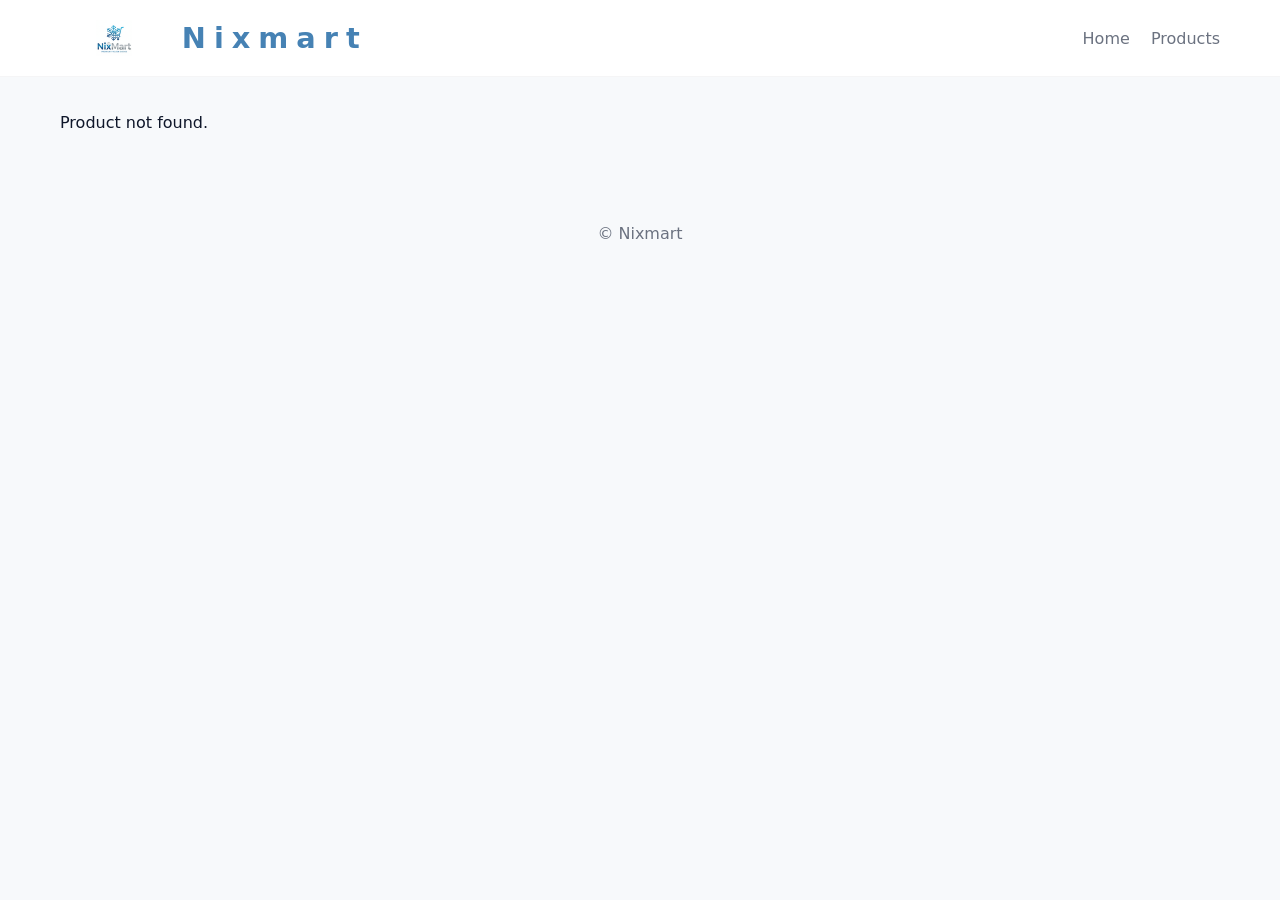
==== product-detail.html @ bf0ab832 "Total changes" ====
<!DOCTYPE html>
<html lang="en">
  <head>
    <meta charset="utf-8" />
    <meta name="viewport" content="width=device-width,initial-scale=1" />
    <title>Product — Nixmart</title>
    <link rel="stylesheet" href="assets/css/styles.css" />
  </head>
  <body class="fade-page">
    <header class="site-header">
      <div class="container header-inner">
        <a class="logo" href="index.html">
          <img
            src="assets/img/logo/logo-180x60.png"
            alt="Nixmart logo"
            class="logo-img"
          />
          <span class="logo-text">Nixmart</span>
        </a>
        <nav class="nav">
          <a href="index.html">Home</a>
          <a href="products.html">Products</a>
        </nav>
      </div>
    </header>

    <main class="container product-detail" id="product-detail-root">
      <!-- Dynamic content will be injected here -->
    </main>

    <footer class="site-footer">
      <div class="container">
        <p>© Nixmart</p>
      </div>
    </footer>

    <script src="assets/js/main.js"></script>
    <script src="assets/js/productData.js"></script>
    <script src="assets/js/renderProductDetail.js"></script>
    <script src="assets/js/lightbox.js"></script>
  </body>
</html>
---- assets/css/styles.css ----
/* Minimal modern styles (mobile-first) */
:root {
  --max-width: 1200px;
  --accent: #0b76ff;
  --bg: #f7f9fb;
  --card: #ffffff;
  --muted: #6b7280;
}
* {
  box-sizing: border-box;
}
html,
body {
  height: 100%;
}
body {
  font-family: Inter, ui-sans-serif, system-ui, -apple-system, "Segoe UI",
    Roboto, "Helvetica Neue", Arial;
  margin: 0;
  background: var(--bg);
  color: #0f172a;
}
.container {
  max-width: var(--max-width);
  margin: 0 auto;
  padding: 1.25rem;
}
.header-inner {
  display: flex;
  align-items: center;
  justify-content: space-between;
}
.logo {
  font-weight: 700;
  letter-spacing: 0.2px;
  text-decoration: none;
  color: inherit;
}
/* Logo image inside header */
.logo-img {
  height: 36px;
  display: inline-block;
  vertical-align: middle;
  margin-right: 0.5rem;
}
.logo-text {
  vertical-align: middle;
  font-weight: 800;
  /* Make logo text slightly larger than nav links for better balance */
  font-size: 1.8rem;
  letter-spacing: 8px;
  color: steelblue;
}
.nav a {
  margin-left: 1rem;
  text-decoration: none;
  color: var(--muted);
}
.site-header {
  background: white;
  border-bottom: 1px solid rgba(15, 23, 42, 0.04);
}
.hero {
  position: relative;
  text-align: center;
  padding: 2.5rem 0;
}
.hero img {
  width: 100%;
  height: auto;
  display: block;
  border-radius: 12px;
}
.hero-content {
  position: absolute;
  left: 50%;
  transform: translateX(-50%);
  top: 30%;
  color: white;
  text-shadow: 0 6px 18px rgba(2, 6, 23, 0.6);
}
.hero h1 {
  font-size: 1.75rem;
  margin: 0;
}
.btn {
  display: inline-block;
  margin-top: 1rem;
  background: var(--accent);
  color: white;
  padding: 0.6rem 1rem;
  border-radius: 8px;
  text-decoration: none;
}
.featured {
  padding: 2rem 0;
}
.grid {
  display: grid;
  gap: 1rem;
  grid-template-columns: repeat(1, 1fr);
}
.card {
  background: var(--card);
  border-radius: 12px;
  overflow: hidden;
  box-shadow: 0 6px 18px rgba(2, 6, 23, 0.06);
}
.card img {
  width: 100%;
  height: 220px;
  object-fit: cover;
}
.card-body {
  padding: 1rem;
}
.card h3 {
  margin: 0 0 0.5rem 0;
}
.price {
  color: var(--accent);
  font-weight: 600;
}
.site-footer {
  padding: 1.25rem 0;
  text-align: center;
  color: var(--muted);
}
.product-detail {
  display: grid;
  gap: 1.5rem;
  grid-template-columns: 1fr;
}
.gallery img {
  width: 100%;
  border-radius: 12px;
}
.details {
  padding: 0;
}
.price-large {
  font-size: 1.5rem;
  color: var(--accent);
}

/* Larger screens */
@media (min-width: 700px) {
  .grid {
    grid-template-columns: repeat(2, 1fr);
  }
  .product-detail {
    grid-template-columns: 1fr 380px;
  }
}
@media (min-width: 1000px) {
  .grid {
    grid-template-columns: repeat(3, 1fr);
  }
  .hero-content {
    top: 40%;
  }
}

/* Search + Filter */
.product-controls {
  display: flex;
  gap: 1rem;
  margin: 1rem 0;
}
.product-controls input,
.product-controls select {
  padding: 0.6rem;
  border-radius: 8px;
  border: 1px solid #ddd;
  width: 100%;
  max-width: 220px;
}

/* Fade animation */
.fade-in {
  animation: fade 0.4s ease-out;
}
@keyframes fade {
  from {
    opacity: 0;
    transform: translateY(4px);
  }
  to {
    opacity: 1;
    transform: translateY(0);
  }
}

/* Lightbox */
.lightbox-overlay {
  position: fixed;
  inset: 0;
  background: rgba(0, 0, 0, 0.85);
  display: flex;
  align-items: center;
  justify-content: center;
  z-index: 9999;
}
.lightbox img {
  max-width: 90%;
  max-height: 90%;
  border-radius: 12px;
}
.fade-page {
  opacity: 0;
  transition: opacity 0.3s ease;
}
.fade-page.loaded {
  opacity: 1;
}
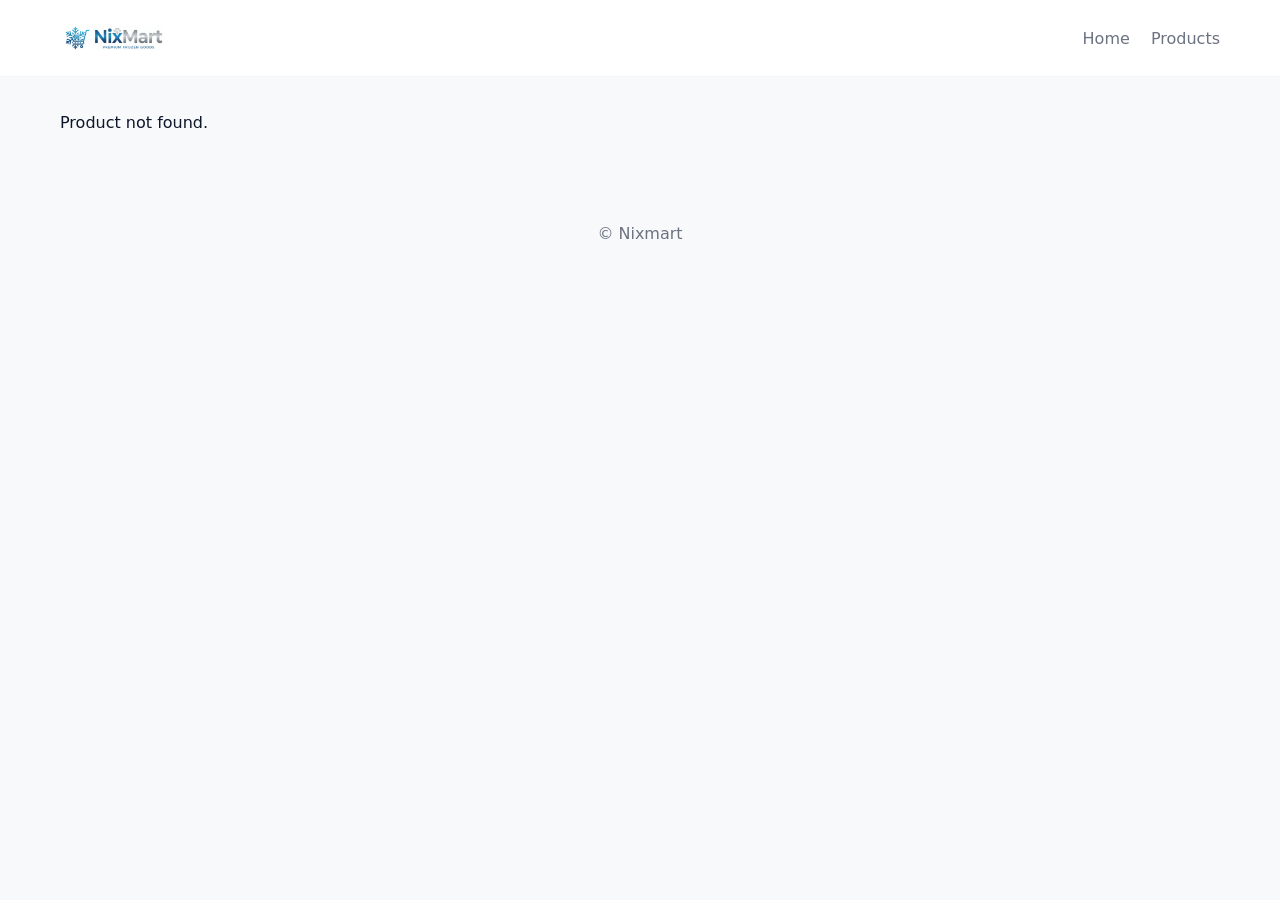
==== commit 3fdf8c3c: "Update Logo" ====
--- a/product-detail.html
+++ b/product-detail.html
@@ -4,6 +4,9 @@
     <meta charset="utf-8" />
     <meta name="viewport" content="width=device-width,initial-scale=1" />
     <title>Product — Nixmart</title>
+    <link rel="icon" href="assets/img/logo/favicon.ico" />
+    <link rel="icon" type="image/png" sizes="32x32" href="assets/img/logo/logo-32x32.png" />
+    <link rel="icon" type="image/png" sizes="180x60" href="assets/img/logo/logo-180x60.png" />
     <link rel="stylesheet" href="assets/css/styles.css" />
   </head>
   <body class="fade-page">
@@ -15,7 +18,6 @@
             alt="Nixmart logo"
             class="logo-img"
           />
-          <span class="logo-text">Nixmart</span>
         </a>
         <nav class="nav">
           <a href="index.html">Home</a>
--- a/assets/css/styles.css
+++ b/assets/css/styles.css
@@ -44,12 +44,7 @@
   margin-right: 0.5rem;
 }
 .logo-text {
-  vertical-align: middle;
-  font-weight: 800;
-  /* Make logo text slightly larger than nav links for better balance */
-  font-size: 1.8rem;
-  letter-spacing: 8px;
-  color: steelblue;
+  display: none;
 }
 .nav a {
   margin-left: 1rem;
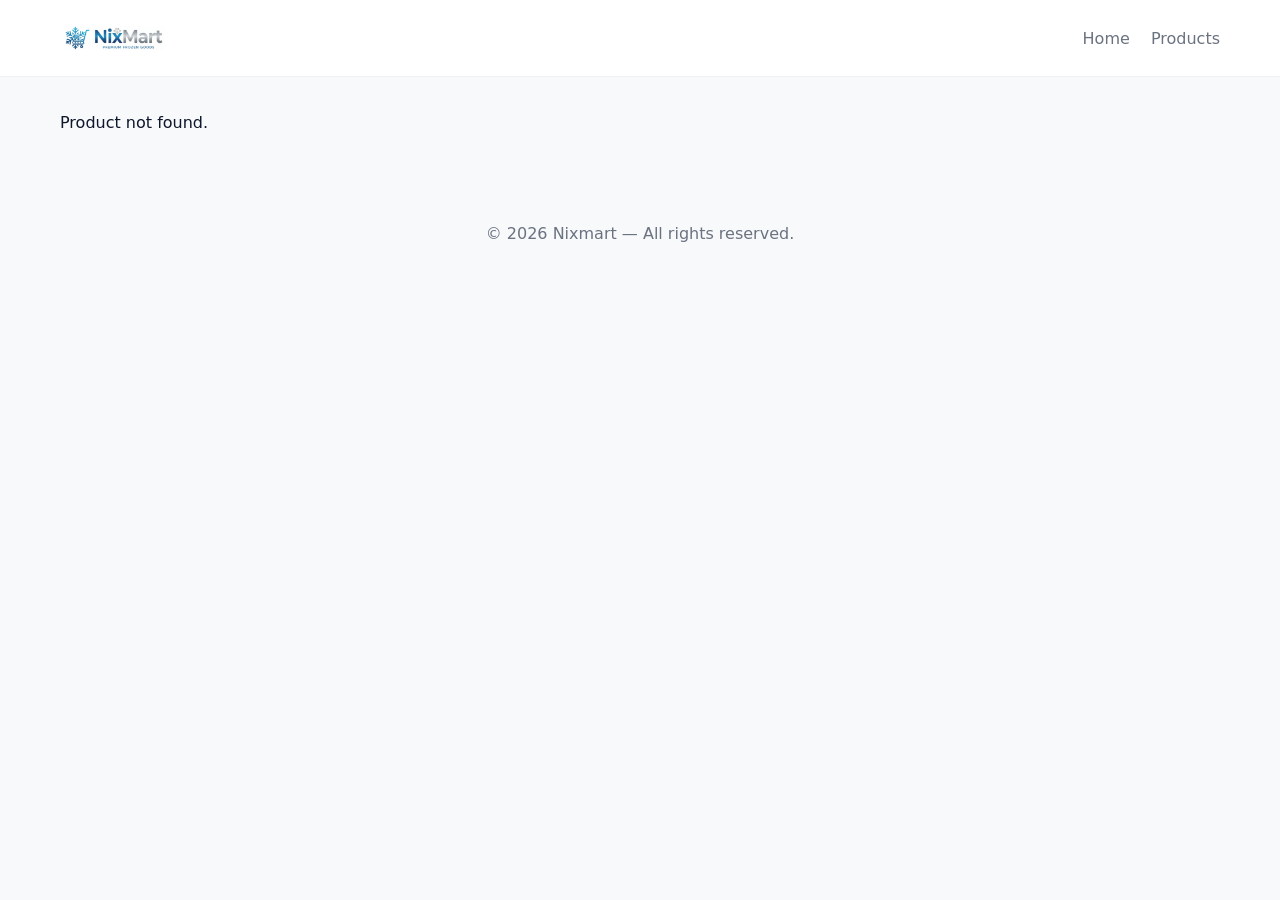
==== commit 30513a08: "Align price format, footer, categories" ====
--- a/product-detail.html
+++ b/product-detail.html
@@ -32,7 +32,7 @@
 
     <footer class="site-footer">
       <div class="container">
-        <p>© Nixmart</p>
+        <p>© <span id="year"></span> Nixmart — All rights reserved.</p>
       </div>
     </footer>
 
--- a/assets/css/styles.css
+++ b/assets/css/styles.css
@@ -1,10 +1,14 @@
 /* Minimal modern styles (mobile-first) */
 :root {
   --max-width: 1200px;
-  --accent: #0b76ff;
+  --accent: #06b6d4; /* modern teal/cyan */
   --bg: #f7f9fb;
+  --surface: #ffffff;
   --card: #ffffff;
+  --text: #0f172a;
   --muted: #6b7280;
+  --muted-2: #94a3b8;
+  --glass: rgba(255,255,255,0.6);
 }
 * {
   box-sizing: border-box;
@@ -18,7 +22,7 @@
     Roboto, "Helvetica Neue", Arial;
   margin: 0;
   background: var(--bg);
-  color: #0f172a;
+  color: var(--text);
 }
 .container {
   max-width: var(--max-width);
@@ -52,8 +56,8 @@
   color: var(--muted);
 }
 .site-header {
-  background: white;
-  border-bottom: 1px solid rgba(15, 23, 42, 0.04);
+  background: var(--surface);
+  border-bottom: 1px solid rgba(15, 23, 42, 0.06);
 }
 .hero {
   position: relative;
@@ -100,21 +104,145 @@
   border-radius: 12px;
   overflow: hidden;
   box-shadow: 0 6px 18px rgba(2, 6, 23, 0.06);
+  transition: transform 0.18s ease, box-shadow 0.18s ease;
+}
+.card:hover {
+  transform: translateY(-6px);
+  box-shadow: 0 18px 36px rgba(2,6,23,0.12);
 }
 .card img {
   width: 100%;
   height: 220px;
   object-fit: cover;
+  display: block;
+}
+
+/* Make the image link occupy the full width and be block-level */
+.card-image-link {
+  display: block;
+}
+
+/* Product name link */
+.product-link {
+  color: inherit;
+  text-decoration: none;
+  font-weight: 700;
+}
+.product-link:hover {
+  color: var(--accent);
+  text-decoration: underline;
 }
 .card-body {
   padding: 1rem;
 }
 .card h3 {
   margin: 0 0 0.5rem 0;
+  font-size: 1.05rem;
+  line-height: 1.2;
 }
 .price {
   color: var(--accent);
-  font-weight: 600;
+  font-weight: 700;
+  margin-top: 0.75rem;
+}
+
+/* Muted excerpt */
+.excerpt {
+  color: var(--muted-2);
+  margin: 0.25rem 0 0 0;
+}
+
+/* Responsive adjustments for image height */
+@media (min-width: 700px) {
+  .card img { height: 260px; }
+}
+@media (min-width: 1000px) {
+  .card img { height: 220px; }
+}
+
+/* Mobile: compact, horizontal card layout for better scannability and tap targets */
+@media (max-width: 699px) {
+  .grid {
+    grid-template-columns: 1fr;
+    gap: 0.75rem;
+  }
+
+  .card {
+    display: flex;
+    flex-direction: row;
+    gap: 0.75rem;
+    align-items: flex-start;
+    padding: 0.5rem;
+    border-radius: 10px;
+  }
+
+  .card-image-link img {
+    width: 40%;
+    height: auto;
+    border-radius: 8px;
+    display: block;
+  }
+
+  .card-body {
+    padding: 0.25rem 0 0.25rem 0;
+    flex: 1 1 auto;
+    min-width: 0; /* allow text truncation */
+  }
+
+  .card h3 {
+    font-size: 1rem;
+    margin: 0 0 0.4rem 0;
+  }
+
+  .product-link {
+    display: inline-block;
+    padding: 6px 4px; /* increase tap area */
+  }
+
+  .excerpt {
+    font-size: 0. ninerem;
+    margin: 0 0 0.4rem 0;
+  }
+
+  .price {
+    margin-top: 0.4rem;
+    font-size: 0.95rem;
+  }
+}
+
+/* Very small screens: stack image above content for readability */
+@media (max-width: 420px) {
+  .card {
+    flex-direction: column;
+    padding: 0;
+  }
+  .card-image-link img {
+    width: 100%;
+    height: 200px;
+    border-radius: 10px 10px 0 0;
+  }
+  .card-body {
+    padding: 0.75rem;
+  }
+  .excerpt { font-size: 0.92rem; }
+}
+
+/* Dark mode support */
+@media (prefers-color-scheme: dark) {
+  :root {
+    --bg: #0b1220;
+    --surface: #07101a;
+    --card: #07101a;
+    --text: #e6eef6;
+    --muted: #9fb0c8;
+    --muted-2: #7f95ab;
+    --glass: rgba(255,255,255,0.04);
+    --accent: #7dd3fc;
+  }
+  body { background: var(--bg); color: var(--text); }
+  .site-header { background: var(--surface); border-bottom-color: rgba(255,255,255,0.03); }
+  .card { background: var(--card); box-shadow: 0 6px 30px rgba(2,6,23,0.6); }
+  .nav a { color: var(--muted); }
 }
 .site-footer {
   padding: 1.25rem 0;
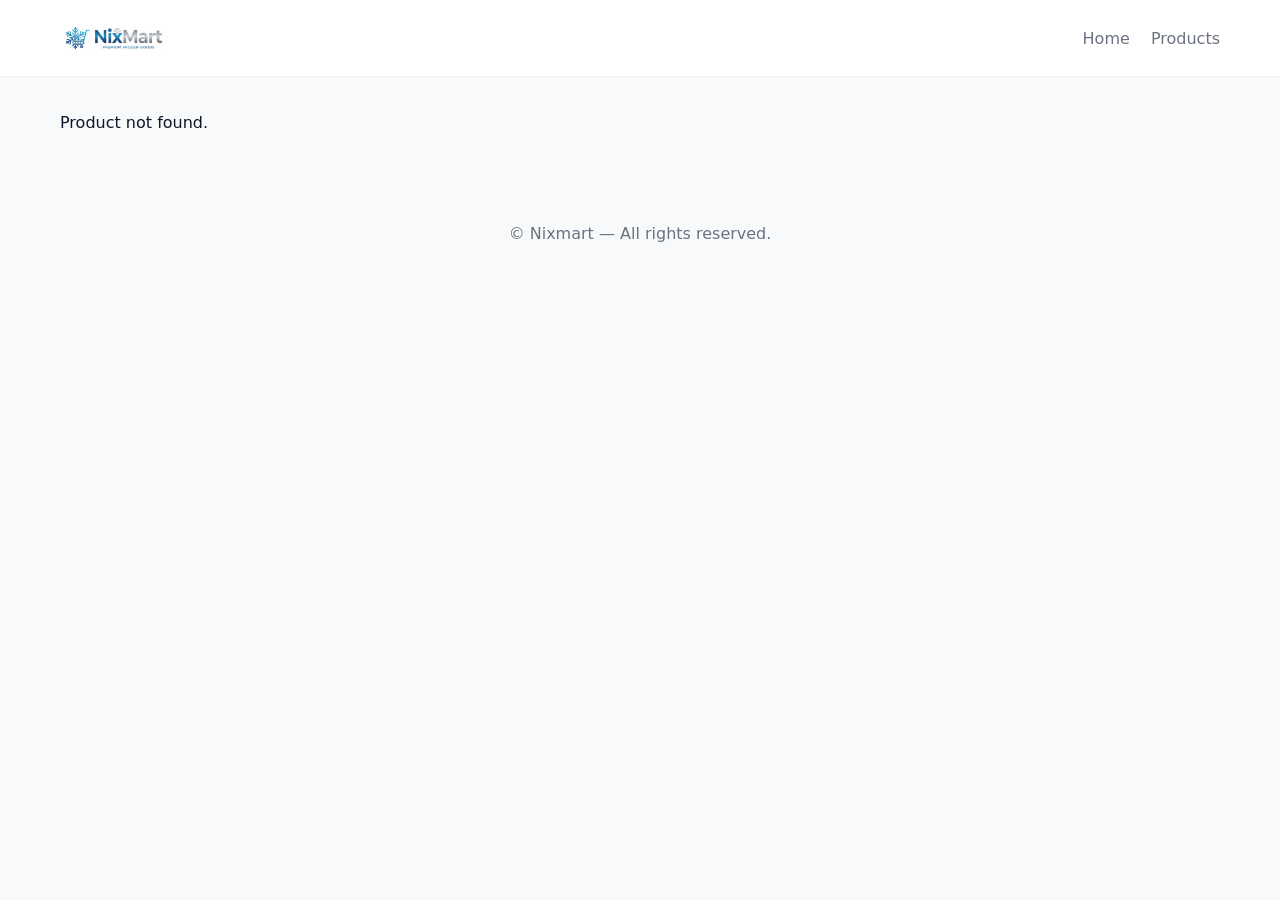
==== commit 1ac9e14e: "Auto aligned header and footer across all pages" ====
--- a/product-detail.html
+++ b/product-detail.html
@@ -10,32 +10,15 @@
     <link rel="stylesheet" href="assets/css/styles.css" />
   </head>
   <body class="fade-page">
-    <header class="site-header">
-      <div class="container header-inner">
-        <a class="logo" href="index.html">
-          <img
-            src="assets/img/logo/logo-180x60.png"
-            alt="Nixmart logo"
-            class="logo-img"
-          />
-        </a>
-        <nav class="nav">
-          <a href="index.html">Home</a>
-          <a href="products.html">Products</a>
-        </nav>
-      </div>
-    </header>
+    <div data-include="includes/header.html"></div>
 
     <main class="container product-detail" id="product-detail-root">
       <!-- Dynamic content will be injected here -->
     </main>
 
-    <footer class="site-footer">
-      <div class="container">
-        <p>© <span id="year"></span> Nixmart — All rights reserved.</p>
-      </div>
-    </footer>
+    <div data-include="includes/footer.html"></div>
 
+    <script src="assets/js/includeComponents.js"></script>
     <script src="assets/js/main.js"></script>
     <script src="assets/js/productData.js"></script>
     <script src="assets/js/renderProductDetail.js"></script>
